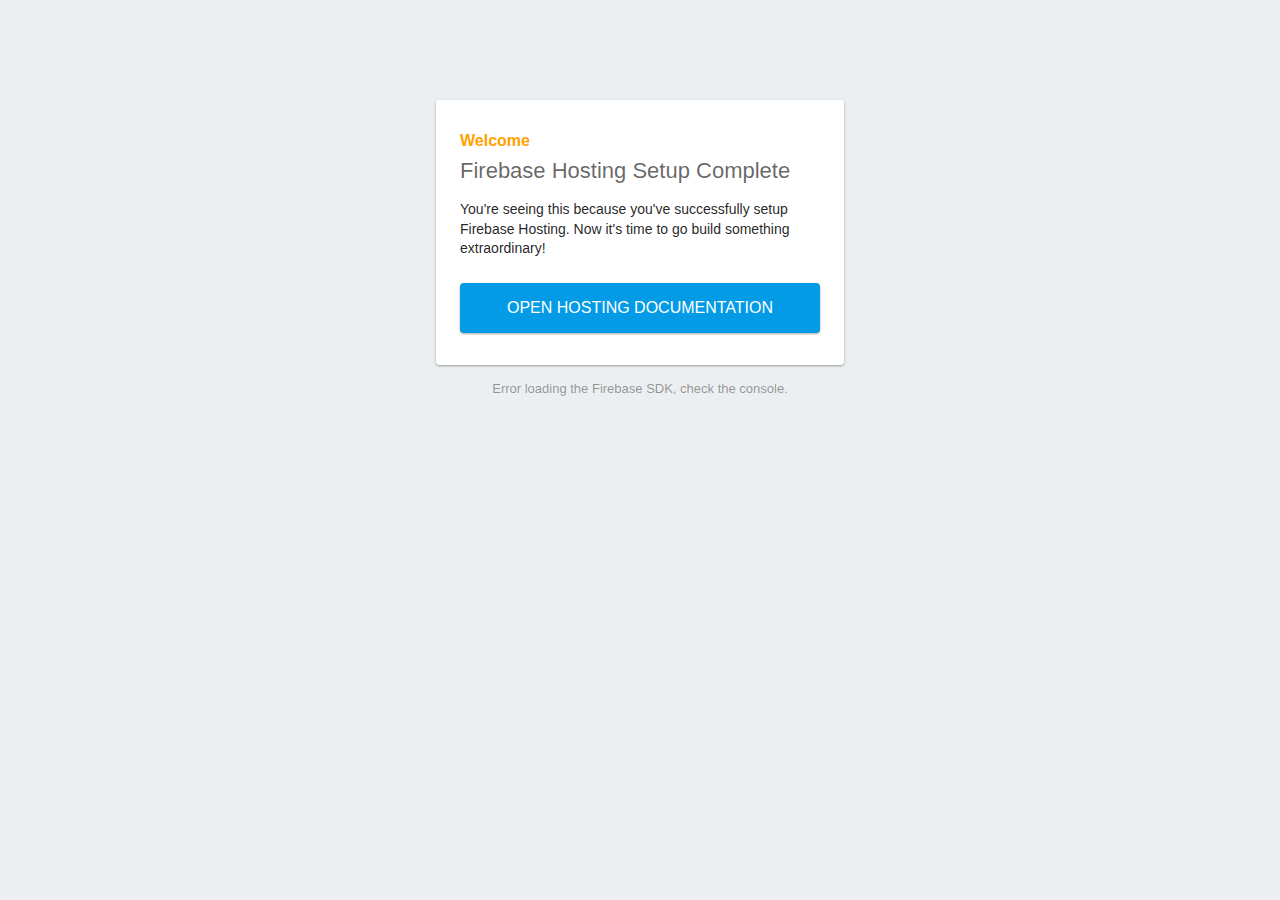
==== public/index.html @ 651d7868 "first commit" ====
<!DOCTYPE html>
<html>
  <head>
    <meta charset="utf-8">
    <meta name="viewport" content="width=device-width, initial-scale=1">
    <title>Welcome to Firebase Hosting</title>

    <!-- update the version number as needed -->
    <script defer src="/__/firebase/5.8.2/firebase-app.js"></script>
    <!-- include only the Firebase features as you need -->
    <script defer src="/__/firebase/5.8.2/firebase-auth.js"></script>
    <script defer src="/__/firebase/5.8.2/firebase-database.js"></script>
    <script defer src="/__/firebase/5.8.2/firebase-messaging.js"></script>
    <script defer src="/__/firebase/5.8.2/firebase-storage.js"></script>
    <!-- initialize the SDK after all desired features are loaded -->
    <script defer src="/__/firebase/init.js"></script>

    <style media="screen">
      body { background: #ECEFF1; color: rgba(0,0,0,0.87); font-family: Roboto, Helvetica, Arial, sans-serif; margin: 0; padding: 0; }
      #message { background: white; max-width: 360px; margin: 100px auto 16px; padding: 32px 24px; border-radius: 3px; }
      #message h2 { color: #ffa100; font-weight: bold; font-size: 16px; margin: 0 0 8px; }
      #message h1 { font-size: 22px; font-weight: 300; color: rgba(0,0,0,0.6); margin: 0 0 16px;}
      #message p { line-height: 140%; margin: 16px 0 24px; font-size: 14px; }
      #message a { display: block; text-align: center; background: #039be5; text-transform: uppercase; text-decoration: none; color: white; padding: 16px; border-radius: 4px; }
      #message, #message a { box-shadow: 0 1px 3px rgba(0,0,0,0.12), 0 1px 2px rgba(0,0,0,0.24); }
      #load { color: rgba(0,0,0,0.4); text-align: center; font-size: 13px; }
      @media (max-width: 600px) {
        body, #message { margin-top: 0; background: white; box-shadow: none; }
        body { border-top: 16px solid #ffa100; }
      }
    </style>
  </head>
  <body>
    <div id="message">
      <h2>Welcome</h2>
      <h1>Firebase Hosting Setup Complete</h1>
      <p>You're seeing this because you've successfully setup Firebase Hosting. Now it's time to go build something extraordinary!</p>
      <a target="_blank" href="https://firebase.google.com/docs/hosting/">Open Hosting Documentation</a>
    </div>
    <p id="load">Firebase SDK Loading&hellip;</p>

    <script>
      document.addEventListener('DOMContentLoaded', function() {
        // // 🔥🔥🔥🔥🔥🔥🔥🔥🔥🔥🔥🔥🔥🔥🔥🔥🔥🔥🔥🔥🔥🔥🔥🔥🔥🔥🔥🔥🔥🔥🔥
        // // The Firebase SDK is initialized and available here!
        //
        // firebase.auth().onAuthStateChanged(user => { });
        // firebase.database().ref('/path/to/ref').on('value', snapshot => { });
        // firebase.messaging().requestPermission().then(() => { });
        // firebase.storage().ref('/path/to/ref').getDownloadURL().then(() => { });
        //
        // // 🔥🔥🔥🔥🔥🔥🔥🔥🔥🔥🔥🔥🔥🔥🔥🔥🔥🔥🔥🔥🔥🔥🔥🔥🔥🔥🔥🔥🔥🔥🔥

        try {
          let app = firebase.app();
          let features = ['auth', 'database', 'messaging', 'storage'].filter(feature => typeof app[feature] === 'function');
          document.getElementById('load').innerHTML = `Firebase SDK loaded with ${features.join(', ')}`;
        } catch (e) {
          console.error(e);
          document.getElementById('load').innerHTML = 'Error loading the Firebase SDK, check the console.';
        }
      });
    </script>
  </body>
</html>
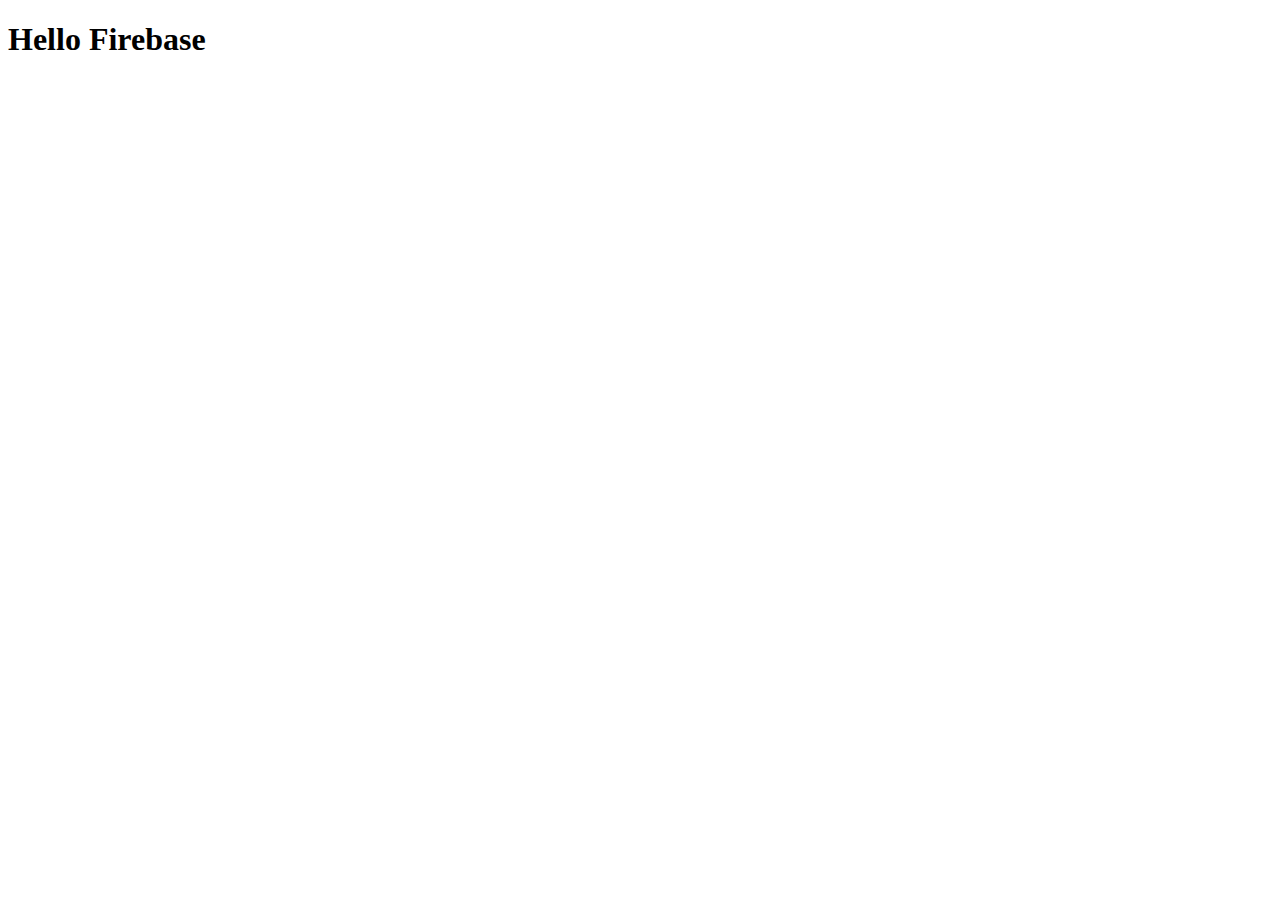
==== commit 2e8ed27d: "css setting" ====
--- a/public/index.html
+++ b/public/index.html
@@ -3,63 +3,10 @@
   <head>
     <meta charset="utf-8">
     <meta name="viewport" content="width=device-width, initial-scale=1">
-    <title>Welcome to Firebase Hosting</title>
+    <title>Hello Firebase</title>
 
-    <!-- update the version number as needed -->
-    <script defer src="/__/firebase/5.8.2/firebase-app.js"></script>
-    <!-- include only the Firebase features as you need -->
-    <script defer src="/__/firebase/5.8.2/firebase-auth.js"></script>
-    <script defer src="/__/firebase/5.8.2/firebase-database.js"></script>
-    <script defer src="/__/firebase/5.8.2/firebase-messaging.js"></script>
-    <script defer src="/__/firebase/5.8.2/firebase-storage.js"></script>
-    <!-- initialize the SDK after all desired features are loaded -->
-    <script defer src="/__/firebase/init.js"></script>
-
-    <style media="screen">
-      body { background: #ECEFF1; color: rgba(0,0,0,0.87); font-family: Roboto, Helvetica, Arial, sans-serif; margin: 0; padding: 0; }
-      #message { background: white; max-width: 360px; margin: 100px auto 16px; padding: 32px 24px; border-radius: 3px; }
-      #message h2 { color: #ffa100; font-weight: bold; font-size: 16px; margin: 0 0 8px; }
-      #message h1 { font-size: 22px; font-weight: 300; color: rgba(0,0,0,0.6); margin: 0 0 16px;}
-      #message p { line-height: 140%; margin: 16px 0 24px; font-size: 14px; }
-      #message a { display: block; text-align: center; background: #039be5; text-transform: uppercase; text-decoration: none; color: white; padding: 16px; border-radius: 4px; }
-      #message, #message a { box-shadow: 0 1px 3px rgba(0,0,0,0.12), 0 1px 2px rgba(0,0,0,0.24); }
-      #load { color: rgba(0,0,0,0.4); text-align: center; font-size: 13px; }
-      @media (max-width: 600px) {
-        body, #message { margin-top: 0; background: white; box-shadow: none; }
-        body { border-top: 16px solid #ffa100; }
-      }
-    </style>
   </head>
   <body>
-    <div id="message">
-      <h2>Welcome</h2>
-      <h1>Firebase Hosting Setup Complete</h1>
-      <p>You're seeing this because you've successfully setup Firebase Hosting. Now it's time to go build something extraordinary!</p>
-      <a target="_blank" href="https://firebase.google.com/docs/hosting/">Open Hosting Documentation</a>
-    </div>
-    <p id="load">Firebase SDK Loading&hellip;</p>
-
-    <script>
-      document.addEventListener('DOMContentLoaded', function() {
-        // // 🔥🔥🔥🔥🔥🔥🔥🔥🔥🔥🔥🔥🔥🔥🔥🔥🔥🔥🔥🔥🔥🔥🔥🔥🔥🔥🔥🔥🔥🔥🔥
-        // // The Firebase SDK is initialized and available here!
-        //
-        // firebase.auth().onAuthStateChanged(user => { });
-        // firebase.database().ref('/path/to/ref').on('value', snapshot => { });
-        // firebase.messaging().requestPermission().then(() => { });
-        // firebase.storage().ref('/path/to/ref').getDownloadURL().then(() => { });
-        //
-        // // 🔥🔥🔥🔥🔥🔥🔥🔥🔥🔥🔥🔥🔥🔥🔥🔥🔥🔥🔥🔥🔥🔥🔥🔥🔥🔥🔥🔥🔥🔥🔥
-
-        try {
-          let app = firebase.app();
-          let features = ['auth', 'database', 'messaging', 'storage'].filter(feature => typeof app[feature] === 'function');
-          document.getElementById('load').innerHTML = `Firebase SDK loaded with ${features.join(', ')}`;
-        } catch (e) {
-          console.error(e);
-          document.getElementById('load').innerHTML = 'Error loading the Firebase SDK, check the console.';
-        }
-      });
-    </script>
+   <h1>Hello Firebase</h1>
   </body>
 </html>
